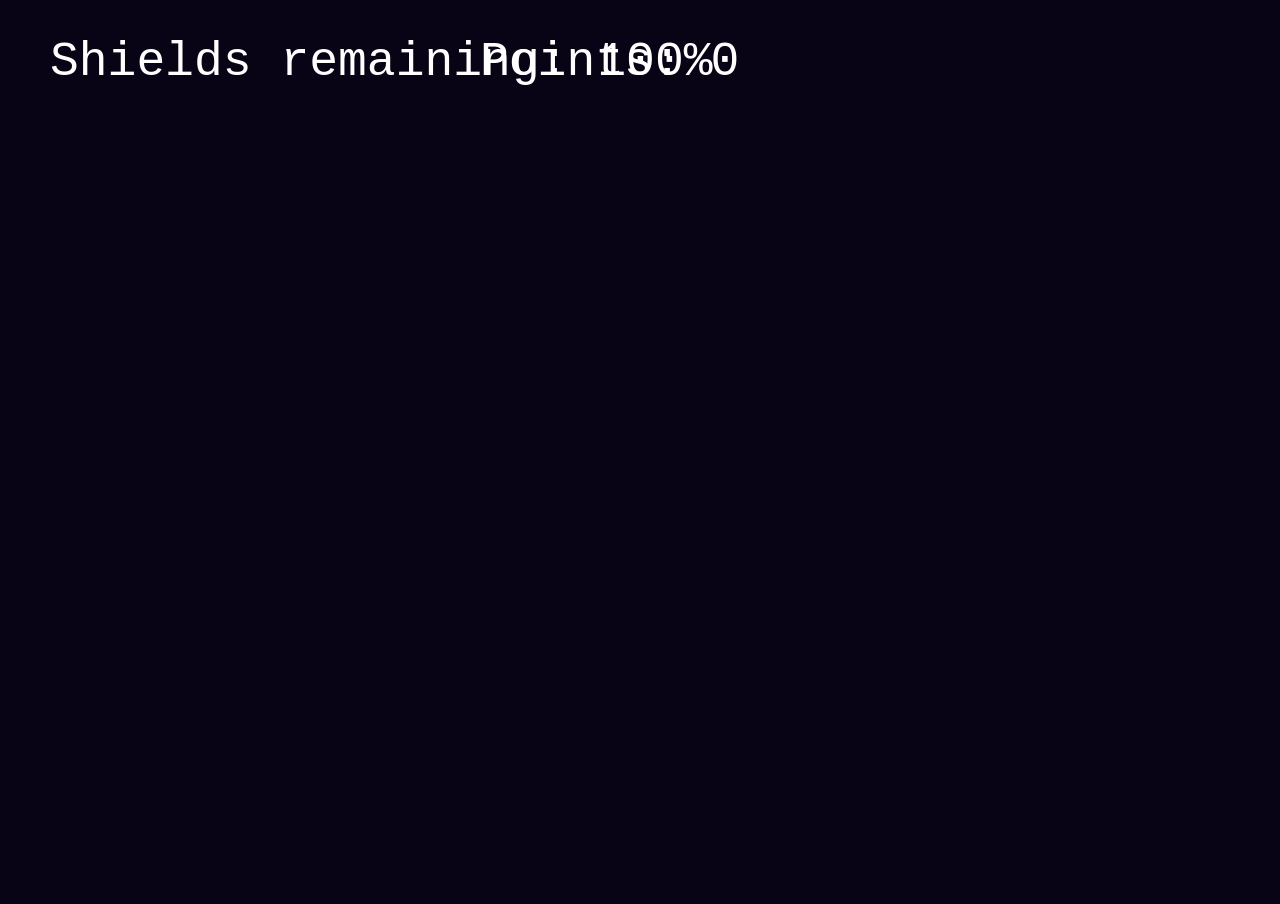
==== index.html @ 25718c45 "background planets" ====
<!DOCTYPE html>
<html>
  <head>
    <title>Asteroids</title>

    <style>
      html, body, canvas {
        padding: 0px;
        margin: 0px;
        background-color: rgb(9, 3, 22);
      }
    </style>
  </head>

  <body>
    <canvas></canvas>

    <script src="lib/util.js"></script>
    <script src="lib/movingObject.js"></script>
    <script src="lib/asteroid.js"></script>
    <script src="lib/planet.js"></script>
    <script src="lib/bullet.js"></script>
    <script src="lib/ship.js"></script>
    <script src="lib/game.js"></script>
    <script src="lib/gameView.js"></script>

    <script src="keymaster.js"></script>

    <script>
      var canvasEl = document.getElementsByTagName("canvas")[0];
      canvasEl.height = window.innerHeight;
      canvasEl.width = window.innerWidth;

      var game = new Asteroids.Game({
        DIM_X: canvasEl.width,
        DIM_Y: canvasEl.height,
      });

      new Asteroids.GameView(game, canvasEl.getContext("2d")).start();
    </script>
  </body>
</html>
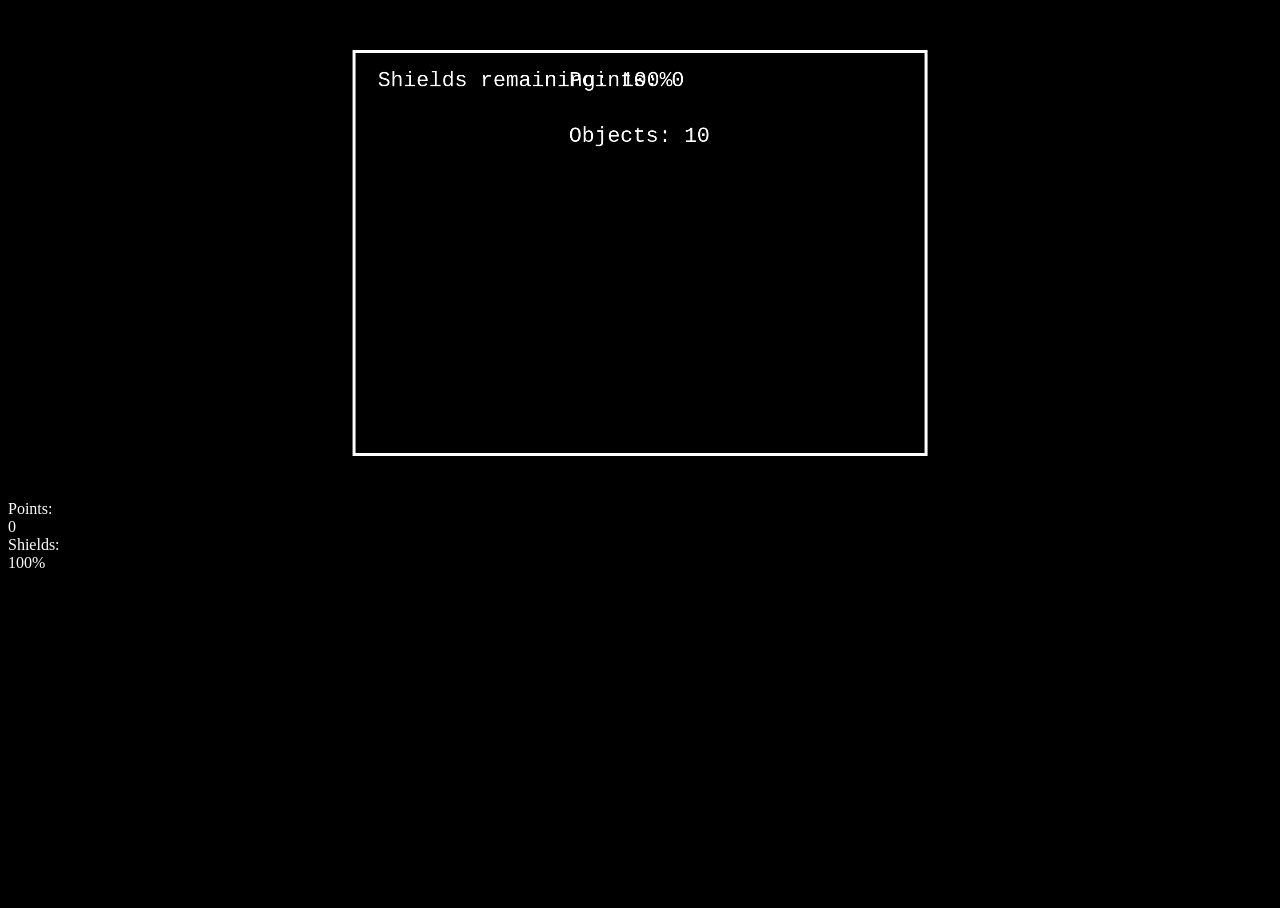
==== commit e23edc6c: "fix vanishing asteroids" ====
--- a/index.html
+++ b/index.html
@@ -3,22 +3,32 @@
   <head>
     <title>Asteroids</title>
 
-    <style>
-      html, body, canvas {
-        padding: 0px;
-        margin: 0px;
-        background-color: rgb(9, 3, 22);
-      }
-    </style>
+    <link rel="stylesheet" type="text/css" href="style.css">
   </head>
 
   <body>
     <canvas></canvas>
+    <section class="dash">
+      <div class="Points">
+        Points:
+        <div class="points_num">
+          0
+        </div>
+      </div>
+
+      <div class="Shields">
+        Shields:
+        <div class="shields_num">
+          100%
+        </div>
+      </div>
+    </section>
 
     <script src="lib/util.js"></script>
     <script src="lib/movingObject.js"></script>
     <script src="lib/asteroid.js"></script>
     <script src="lib/planet.js"></script>
+    <script src="lib/shield.js"></script>
     <script src="lib/bullet.js"></script>
     <script src="lib/ship.js"></script>
     <script src="lib/game.js"></script>
--- a/style.css
+++ b/style.css
@@ -0,0 +1,27 @@
+html {
+  position: static;
+  height: 100%;
+  width: auto;
+}
+
+canvas {
+  height: 400px;
+  border: 3px white solid;
+  position: absolute;
+  left: 50%;
+  transform: translateX(-50%);
+  top: 50px;
+  display: block;
+}
+
+body {
+  position: static;
+  height: 100%;
+  background-color: black;
+}
+
+.dash {
+  color: white;
+  position: absolute;
+  top: 500px;
+}
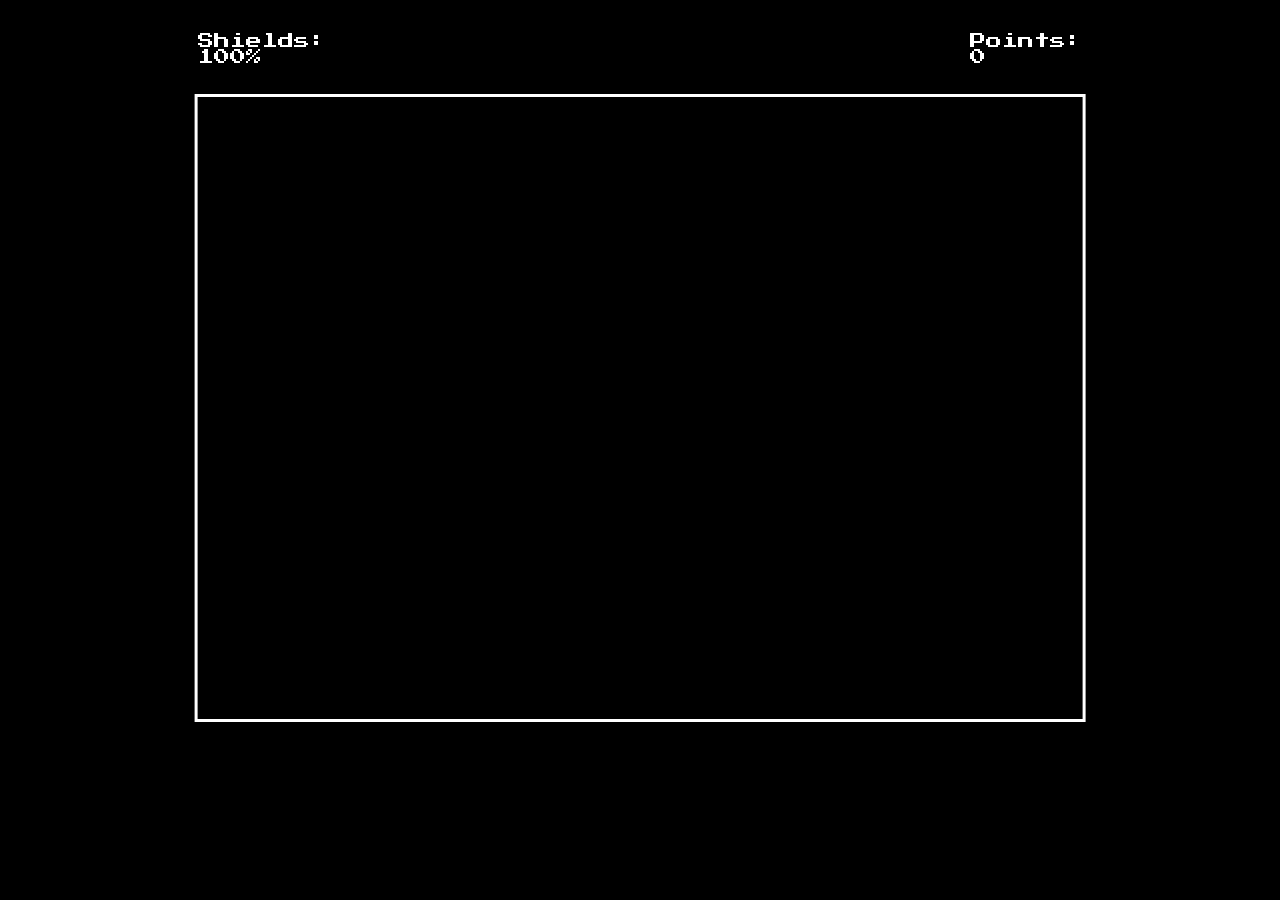
==== commit 89177999: "game over box and reload button" ====
--- a/index.html
+++ b/index.html
@@ -4,27 +4,31 @@
     <title>Asteroids</title>
 
     <link rel="stylesheet" type="text/css" href="style.css">
+    <link href='https://fonts.googleapis.com/css?family=Press+Start+2P' rel='stylesheet' type='text/css'>
   </head>
 
   <body>
-    <canvas></canvas>
+
     <section class="dash">
+      <div class="Shields">
+        Shields:
+        <div class="shields-num">
+        </div>
+      </div>
       <div class="Points">
         Points:
-        <div class="points_num">
+        <div class="points-num">
           0
         </div>
       </div>
+    </section>
+    <section class="canvas-section">
 
-      <div class="Shields">
-        Shields:
-        <div class="shields_num">
-          100%
-        </div>
-      </div>
+      <canvas></canvas>
     </section>
 
     <script src="lib/util.js"></script>
+    <script src="lib/jquery.js"></script>
     <script src="lib/movingObject.js"></script>
     <script src="lib/asteroid.js"></script>
     <script src="lib/planet.js"></script>
@@ -47,6 +51,10 @@
       });
 
       new Asteroids.GameView(game, canvasEl.getContext("2d")).start();
+
+      $(document).ready(function () {
+        $('canvas').click();
+      });
     </script>
   </body>
 </html>
--- a/style.css
+++ b/style.css
@@ -5,23 +5,67 @@
 }
 
 canvas {
-  height: 400px;
-  border: 3px white solid;
-  position: absolute;
+  width: 70%;
+  border: white 3px solid;
+  position: relative;
   left: 50%;
   transform: translateX(-50%);
-  top: 50px;
-  display: block;
 }
 
 body {
-  position: static;
-  height: 100%;
   background-color: black;
 }
 
-.dash {
+.canvas-section > * {
+  display: inline-block;
+  height: auto;
+}
+
+.canvas-section {
+  clear: both;
+  width: 100%;
+  height: auto;
   color: white;
+  position: static;
+  display: block;
+}
+ .dash {
+   width: 70%;
+   margin: auto;
+   padding: 25px;
+ }
+
+ .dash > div {
+   display: inline-block;
+   color: white;
+   font-family: 'Press Start 2P', cursive;
+ }
+
+ .Points {
+   float: right;
+ }
+
+ .game-over {
   position: absolute;
-  top: 500px;
+  left: 50%;
+  top: 50%;
+  transform: translateX(-50%) translateY(-50%);
+  font-family: 'Press Start 2P';
+  border: 1px white solid;
+  padding: 30px;
+  z-index: 9999;
+  background-color: black;
+  text-align: center;
+ }
+
+ a.reload {
+  border: 1px white solid;
+  padding: 6px;
+  text-decoration: none;
+  color: white;
 }
+
+ a.reload:hover {
+   color: black;
+   background-color: yellow;
+ }
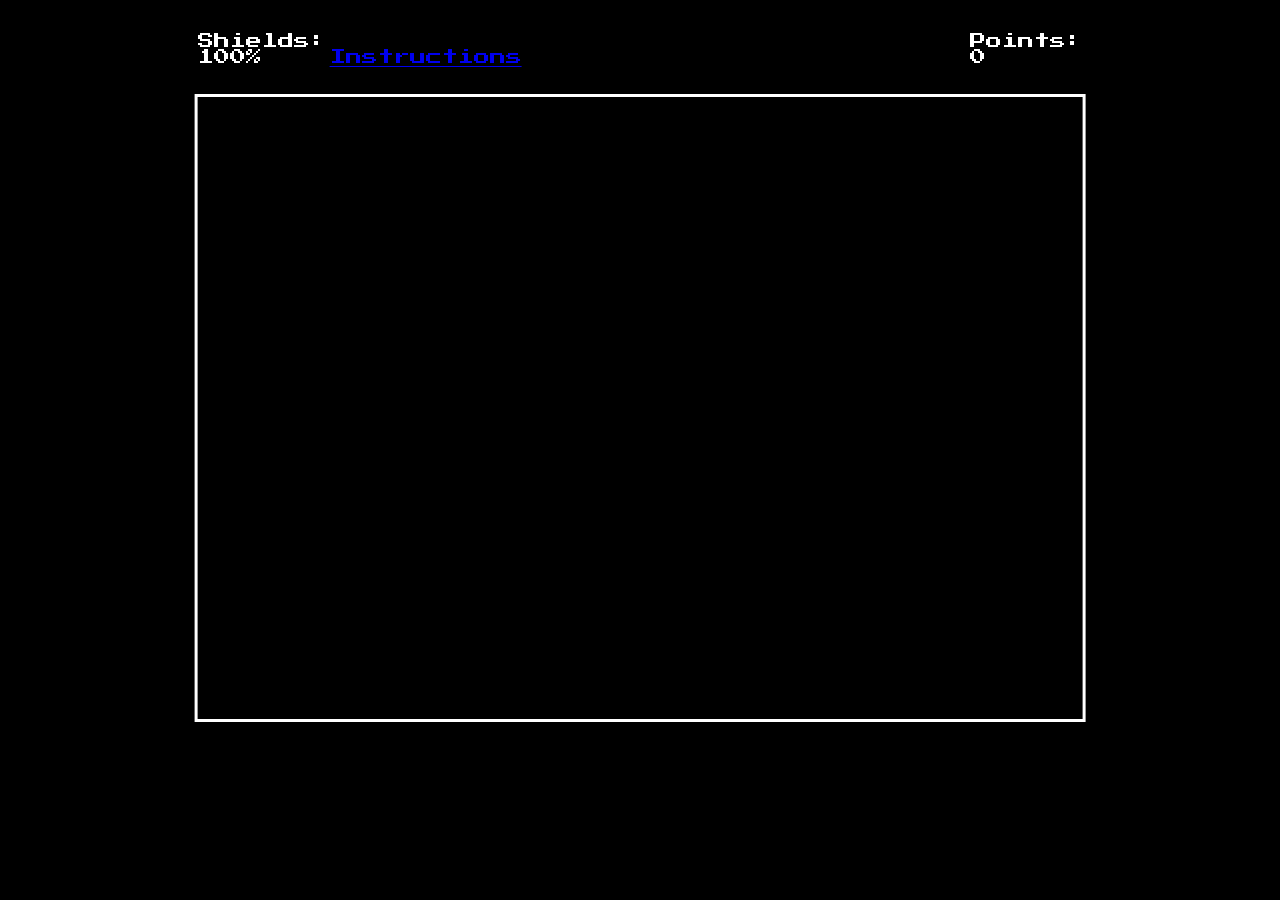
==== commit dc1e17d3: "add instructions modal" ====
--- a/index.html
+++ b/index.html
@@ -8,12 +8,14 @@
   </head>
 
   <body>
-
     <section class="dash">
       <div class="Shields">
         Shields:
         <div class="shields-num">
         </div>
+      </div>
+      <div class="Instructions">
+        <a href="#">Instructions</a>
       </div>
       <div class="Points">
         Points:
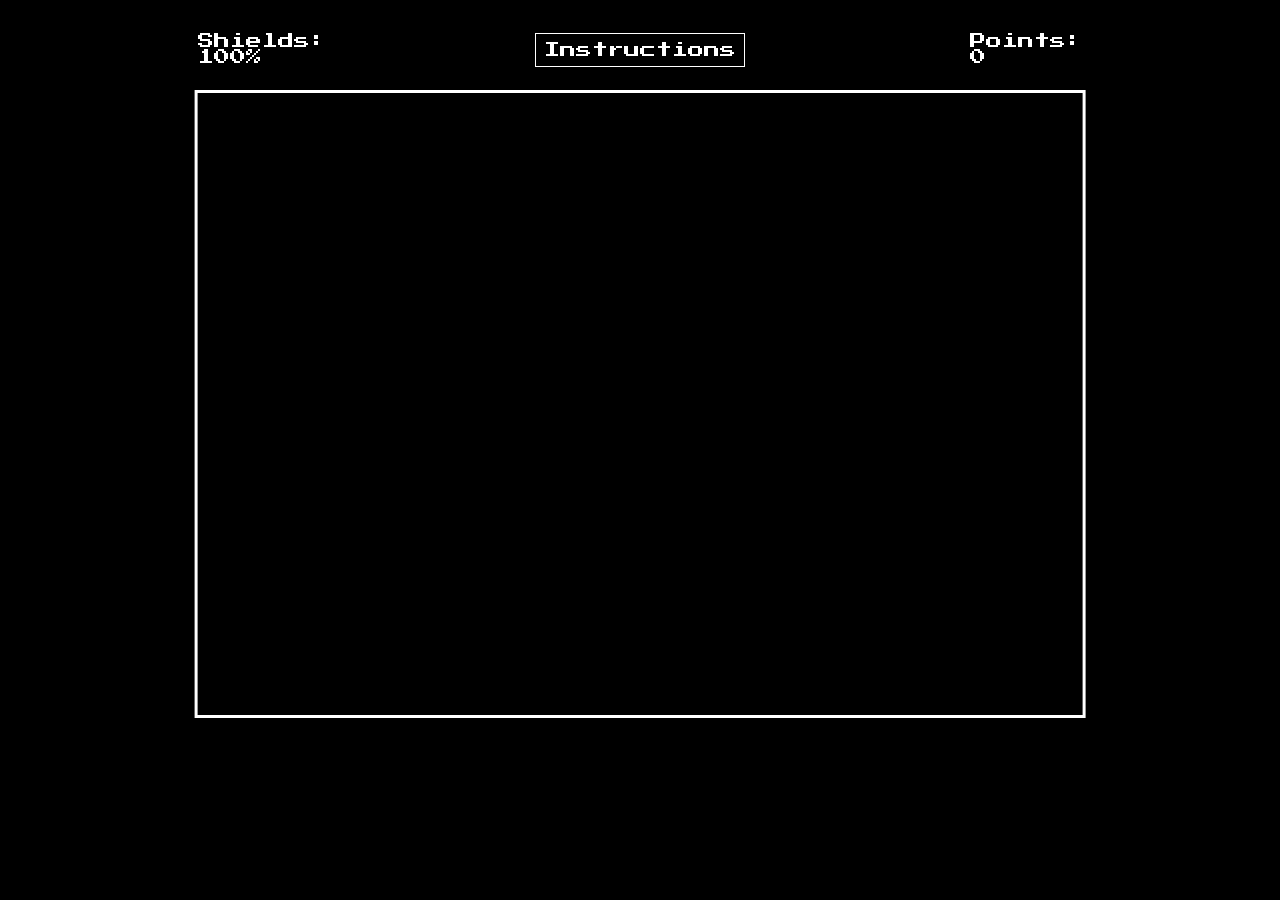
==== commit f1b36fe0: "add instructions text" ====
--- a/index.html
+++ b/index.html
@@ -15,7 +15,7 @@
         </div>
       </div>
       <div class="Instructions">
-        <a href="#">Instructions</a>
+        <a class='instructions' href="#openModal">Instructions</a>
       </div>
       <div class="Points">
         Points:
@@ -25,9 +25,26 @@
       </div>
     </section>
     <section class="canvas-section">
-
       <canvas></canvas>
     </section>
+
+    <div id="openModal" class="modalDialog">
+      <div>	<a href="#close" title="Close" class="close">&times</a>
+        <h2>How to play:</h2>
+        <p>
+          Avoid the asteroids (the planets are safe).<br>
+          Pick up health packs to boost your shields.<br>
+          <br>
+          W: thrust up <br>
+          A: thrust left <br>
+          S: thrust down <br>
+          D: thrust right <br>
+          <br>
+          P: Shoot
+        </p>
+      </div>
+    </div>
+
 
     <script src="lib/util.js"></script>
     <script src="lib/jquery.js"></script>
--- a/style.css
+++ b/style.css
@@ -4,6 +4,9 @@
   width: auto;
 }
 
+* {
+  font-family: 'Press Start 2P', cursive;
+}
 canvas {
   width: 70%;
   border: white 3px solid;
@@ -69,3 +72,60 @@
    color: black;
    background-color: yellow;
  }
+
+ div.Instructions:hover {
+   background-color: gray;
+ }
+
+ div.Instructions {
+  position: absolute;
+  left: 50%;
+  transform: translateX(-50%);
+  border: 1px white solid;
+  padding: 8px;
+ }
+
+ a.instructions {
+   text-decoration: none;
+   color: white;
+ }
+
+ .modalDialog {
+    position: fixed;
+    overflow: scroll;
+    font-family: courier;
+    top: 0;
+    right: 0;
+    bottom: 0;
+    left: 0;
+    background: rgba(0, 0, 0, 0.8);
+    z-index: 99999;
+    opacity:0;
+    -moz-transition: opacity 400ms ease-in;
+    transition: opacity 400ms ease-in;
+    pointer-events: none;
+}
+.modalDialog:target {
+    opacity:1;
+    pointer-events: auto;
+    height: auto;
+}
+.modalDialog > div {
+  width: 800px;
+  position: relative;
+  margin: 10% auto;
+  padding: 5px 20px 13px 20px;
+  color: white;
+  background-color: black;
+  border: 2px solid white;
+}
+
+.close {
+  color: #FFFFFF;
+  position: absolute;
+  text-align: center;
+  width: 24px;
+  right: 0;
+  text-decoration: none;
+  font-weight: bold;
+}
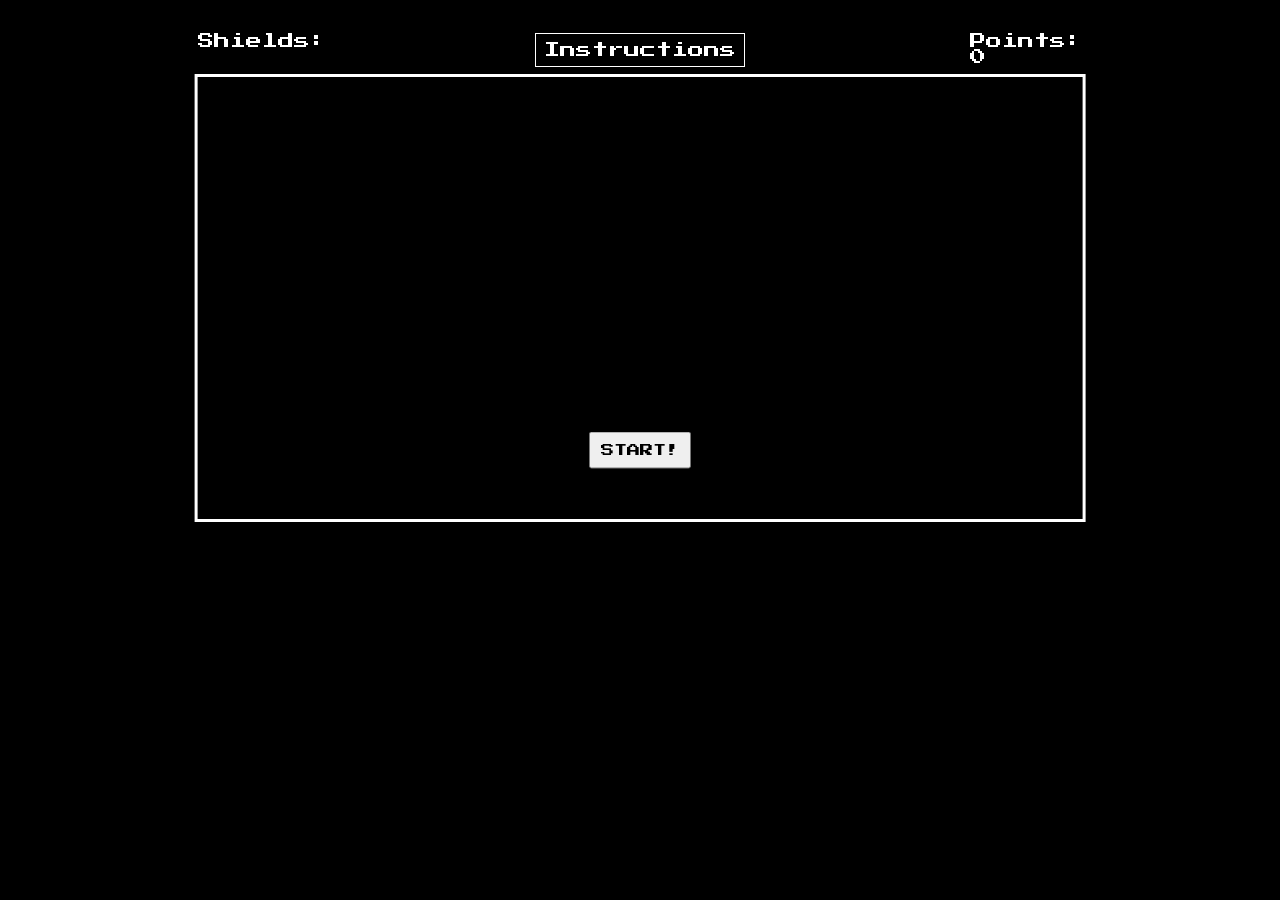
==== commit 61390946: "add start button" ====
--- a/index.html
+++ b/index.html
@@ -25,8 +25,10 @@
       </div>
     </section>
     <section class="canvas-section">
-      <canvas></canvas>
+      <canvas> </canvas>
     </section>
+
+    <button class="start-button">START!</button>
 
     <div id="openModal" class="modalDialog">
       <div>	<a href="#close" title="Close" class="close">&times</a>
@@ -60,16 +62,20 @@
     <script src="keymaster.js"></script>
 
     <script>
-      var canvasEl = document.getElementsByTagName("canvas")[0];
-      canvasEl.height = window.innerHeight;
-      canvasEl.width = window.innerWidth;
+      $('.start-button').on('click', function (event) {
+        var canvasEl = document.getElementsByTagName("canvas")[0];
+        canvasEl.height = window.innerHeight;
+        canvasEl.width = window.innerWidth;
 
-      var game = new Asteroids.Game({
-        DIM_X: canvasEl.width,
-        DIM_Y: canvasEl.height,
-      });
+        var game = new Asteroids.Game({
+          DIM_X: canvasEl.width,
+          DIM_Y: canvasEl.height,
+        });
 
-      new Asteroids.GameView(game, canvasEl.getContext("2d")).start();
+        $(event.currentTarget).remove()
+        event.preventDefault();
+        new Asteroids.GameView(game, canvasEl.getContext("2d")).start();
+      })
 
       $(document).ready(function () {
         $('canvas').click();
--- a/style.css
+++ b/style.css
@@ -129,3 +129,17 @@
   text-decoration: none;
   font-weight: bold;
 }
+
+.start-button:hover {
+  cursor: pointer;
+  background-color: green;
+  color: white;
+}
+
+.start-button {
+  position: absolute;
+  top: 50%;
+  left: 50%;
+  transform: translateX(-50%) translateY(-50%);
+  padding: 10px;
+}
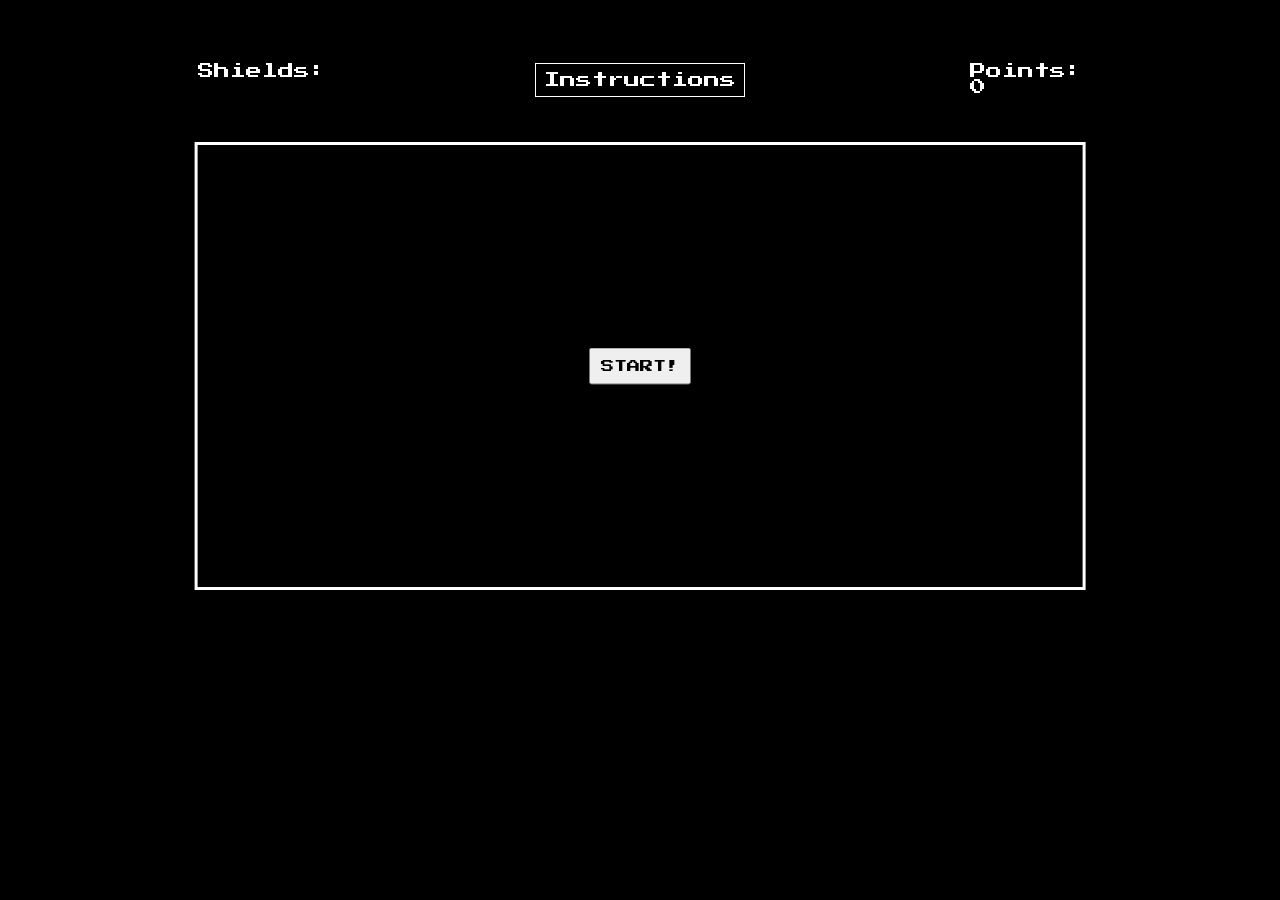
==== commit f2a6894c: "Update index.html" ====
--- a/index.html
+++ b/index.html
@@ -4,6 +4,7 @@
     <title>Asteroids</title>
 
     <link rel="stylesheet" type="text/css" href="style.css">
+    <link rel="icon" type="image/gif" href="images/ship.gif">
     <link href='https://fonts.googleapis.com/css?family=Press+Start+2P' rel='stylesheet' type='text/css'>
   </head>
 
@@ -26,9 +27,9 @@
     </section>
     <section class="canvas-section">
       <canvas> </canvas>
+      <button class="start-button">START!</button>
     </section>
 
-    <button class="start-button">START!</button>
 
     <div id="openModal" class="modalDialog">
       <div>	<a href="#close" title="Close" class="close">&times</a>
@@ -55,6 +56,7 @@
     <script src="lib/planet.js"></script>
     <script src="lib/shield.js"></script>
     <script src="lib/bullet.js"></script>
+    <script src="lib/explosion.js"></script>
     <script src="lib/ship.js"></script>
     <script src="lib/game.js"></script>
     <script src="lib/gameView.js"></script>
@@ -74,7 +76,8 @@
 
         $(event.currentTarget).remove()
         event.preventDefault();
-        new Asteroids.GameView(game, canvasEl.getContext("2d")).start();
+        window.currentGame = new Asteroids.GameView(game, canvasEl.getContext("2d"))
+        window.currentGame.start();
       })
 
       $(document).ready(function () {
--- a/style.css
+++ b/style.css
@@ -29,12 +29,12 @@
   width: 100%;
   height: auto;
   color: white;
-  position: static;
+  position: relative;
   display: block;
 }
  .dash {
    width: 70%;
-   margin: auto;
+   margin: 3% auto;
    padding: 25px;
  }
 
@@ -92,7 +92,6 @@
 
  .modalDialog {
     position: fixed;
-    overflow: scroll;
     font-family: courier;
     top: 0;
     right: 0;
